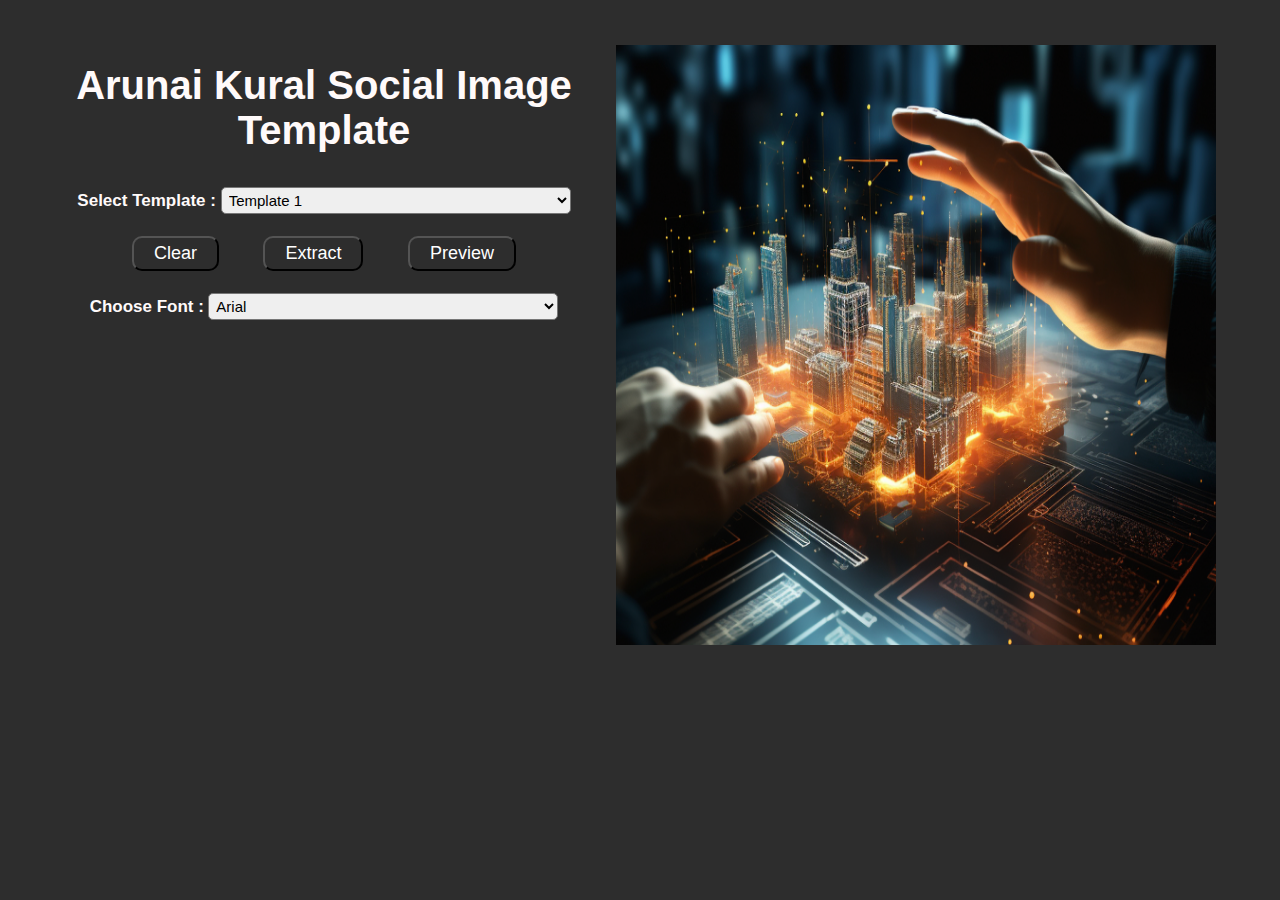
==== index.html @ 0be60213 "identify dhina" ====
<!DOCTYPE html>
<html lang="en">
<head>
    <meta charset="UTF-8">
    <meta name="viewport" content="width=device-width, initial-scale=1.0">
    <title>Trust</title>

    <link rel="preconnect" href="https://fonts.googleapis.com">
    <link rel="preconnect" href="https://fonts.gstatic.com" crossorigin>
    <link href="https://fonts.googleapis.com/css2?family=Noto+Sans+Tamil:wght@100..900&display=swap" rel="stylesheet">

    <link rel="stylesheet" href="./css/index.css">
</head>
<body>
  <h6 id="baadu">Mooditu laptop illana desktop parra mairu</h6>
  <section class="main-dashboard">
    <h1>Arunai Kural Social Image Template</h1>
      
    <nav>
      <label for="template" id="template-selector">Select Template : </label>
      <select name="template" onclick="set_template(this.value)">
        <option value="template1">Template 1</option>
        <option value="template2">Template 2</option>
        <option value="template3">Template 3</option>
      </select>
      <button onclick="clear_page()">Clear</button>
      <button onclick="extract()">Extract</button>
      <button onclick="load_image()">Preview</button>
    </nav>

    <div class="font-select">
      <label for="fontSelector">Choose Font :</label>
      <select id="fontSelector" onchange="changeFont(this.value)">
        <option value="var(--font-family1)">Arial</option>
        <option value="var(--font-family2)">Times New Roman</option>
        <option value="var(--font-family3)">Verdana</option>
        <option value="var(--font-family4)">Lucida Sans</option>
      </select>
    </div>
  </section>

  <img id="preview" src="./img/main_img.png" alt="Image Preview">

  <section class="template-section-1 template">
    <form>
        <label for="tlbrk">Top Logo Title : </label>
        <input type="text" name="tlbrk" id="inptlbrk" placeholder="Breaking"><input type="color" id="color_tlbrk"><br>
        <label for="tlplace">Top Logo Place : </label>
        <input type="text" name="tlplace" id="inptlplace" placeholder="Place"><input type="color" id="color_tlplace"><br>
        <label for="content_image">Content Image : </label>
        <input type="file" name="content_image" id="content_image" accept="image/*" onchange="main_image(this);"><br>
        <label for="place">Place : </label>
        <input type="text" name="place" id="inpplace" placeholder="Place"><input type="color" id="color_place"><br>
        <label for="headline">Headline : </label>
        <input type="text" name="headline" id="inpheadline" placeholder="Headline"><input type="color" id="color_headline"><br>
        <label for="content">Content 1 : </label>
        <input type="text" name="content" id="inpcontent1" placeholder="Content 1"><input type="color" id="color_content1"><br>
        <label for="content">Content 2 : </label>
        <input type="text" name="content" id="inpcontent2" placeholder="Content 2"><input type="color" id="color_content2"><br>
        <label for="content">Content 3 : </label>
        <input type="text" name="content" id="inpcontent3" placeholder="Content 3"><input type="color" id="color_content3"><br>
        <label for="content">Content 4 : </label>
        <input type="text" name="content" id="inpcontent4" placeholder="Content 4"><input type="color" id="color_content4"><br>
        <label for="date">Date :</label>
        <input type="date" name="date" id="inpdate" placeholder="date"><input type="color" id="color_date"><br> 
    </form>
    <div class="template_1 template-image" id="template1">
        <div class="top-logo">
            <span id="breaking-tn">
              <p id="tn-1">BREAKING</p>
              <p id="tn-2">தமிழ்நாடு</p>
            </span>
            <img id="main_logo" src="./img/logo.png" alt="">
        </div>
        <div class="main_image"><img id="main_image" src="./img/main_img.png" alt=""></div>
        <div class="head">
            <img src="./img/logo.svg" alt="" class="head_logo logo">
            <p><span class="place" id="place">Thiruvannamalai</span><br><span id="headline">This is the headline of the template</span></p>
        </div>
        <div class="content">
            <span id="content1">This is default content of the template bla bla, This is default content of the 
                template bla bla, This is default content of the template bla bla, This is default content of the</span>
            <span id="content2">bla blacksheep repeat again</span>
            <span id="content3">and again and again untill die</span>
            <span id="content4">and again and again</span>
        </div>
        <img id="credit" src="./img/credit.svg" alt="">
        <span id="date">31/12/2024</span>
    </div>
  </section>
  
  <section class="template-section-2 template">
    <form>
      <label for="date">Date :</label>
      <input type="date" name="date" id="inpdate2" placeholder="Date"><br>
      <label for="main-image">Main Image :</label>
      <input type="file" name="main-image" id="inpmain-image" onchange="main_image2(this)" placeholder="Upload Main Image"><br>
      <label for="content">Content :</label>
      <input type="text" name="content" id="inpcontent" placeholder="Content"><br>
    </form>
    
    <div class="template_2 template-image" id="template2">
        <div id="calender">
            <img src="./img/calender.png" alt="">
            <span id="date2">31/12</span>
        </div>
        <img id="logo" src="./img/logo2.png" alt="">
        <img id="today" src="./img/today.png" alt="">
        <div id="main">
          <div id="main_img">
              <img id="main_image2" src="./img/main_img.png" alt="">
          </div>
          <div class="content">
              <p id="content">பிடல் காஸ்ட்ரோ நினைவு நாள்</p>
          </div>
        </div>
        <div id="bottom">
          <img id="social_media" src="./img/social_media.png" alt="">
          <img id="bottom-logo" src="./img/logo.png" alt="">
        </div>
    </div>
  </section>

  <section class="template-section-3 template">
    <form>
      <label for="date">Date & Time :</label>
      <input type="datetime-local" name="date" id="timedate" placeholder="Date" required><br>
      <label for="main-image">News 1 Image :</label>
      <input type="file" name="main-image" onchange="news_image1(this)" placeholder="Upload Main Image"><br>
      <label for="content">News 1 Content:</label>
      <input type="text" name="content" id="inpnews1" placeholder="Content"><br>
      <label for="main-image">News 2 Image :</label>
      <input type="file" name="main-image" onchange="news_image2(this)" placeholder="Upload Main Image"><br>
      <label for="content">News 2 Content:</label>
      <input type="text" name="content" id="inpnews2" placeholder="Content"><br>
      <label for="main-image">News 3 Image :</label>
      <input type="file" name="main-image" onchange="news_image3(this)" placeholder="Upload Main Image"><br>
      <label for="content">News 3 Content:</label>
      <input type="text" name="content" id="inpnews3" placeholder="Content"><br>
      <label for="main-image">News 4 Image :</label>
      <input type="file" name="main-image" onchange="news_image4(this)" placeholder="Upload Main Image"><br>
      <label for="content">News 4 Content:</label>
      <input type="text" name="content" id="inpnews4" placeholder="Content"><br>
    </form>
    
    <div class="template_3 template-image" id="template3">
      <div id="top-head">
        <div id="top-1">
          <h1>HEADLINES</h1>
          <div id="today">
            <h2>TODAY</h2>
            <p id="datetime">
              <span id="datetime-date">01 JAN 2024 </span>
              <span> | </span>
              <span id="datetime-time"> 10:00 PM</span>
            </p>
          </div>
        </div>
        <div id="top-2">
          <img src="./img/logo2.svg" alt="">
          <h2>தலைப்பு செய்திகள்</h2>
        </div>
      </div>
      <div id="body-content">
        <div id="content">
          <div id="content-image">
            <img id="news_image1" src="./img/malavika-mohanan.webp" alt="">
          </div>
          <p id="cont1">எல்லாம் ஒரு மார்க்கமா இருக்கே.. மாஸ்டர் ஹீரோயின் மாளவிகா மோகனனின் படு கவர்ச்சியான புகைப்படங்கள்! கண்ணாடி முன்பே கட்டுடலை காட்டி...</p>
          <img id="content-logo" src="./img/logo1.png" alt="">
        </div>
        <div id="content">
          <div id="content-image">
            <img id="news_image2" src="./img/template1.jpg" alt="">
          </div>
          <p id="cont2">எல்லாம் ஒரு மார்க்கமா இருக்கே.. மாஸ்டர் ஹீரோயின் மாளவிகா மோகனனின் படு கவர்ச்சியான புகைப்படங்கள்!</p>
          <img id="content-logo" src="./img/logo1.png" alt="">
        </div>
        <div id="content">
          <div id="content-image">
            <img id="news_image3" src="./img/template2.jpeg" alt="">
          </div>
          <p id="cont3">எல்லாம் ஒரு மார்க்கமா இருக்கே.. மாஸ்டர் ஹீரோயின் மாளவிகா மோகனனின் படு கவர்ச்சியான புகைப்படங்கள்! கண்ணாடி முன்பே கட்டுடலை காட்டி</p>
          <img id="content-logo" src="./img/logo1.png" alt="">
        </div>
        <div id="content">
          <div id="content-image">
            <img id="news_image4" src="./img/template3.png" alt="">
          </div>
          <p id="cont4">எல்லாம் ஒரு மார்க்கமா இருக்கே.. மாஸ்டர் ஹீரோயின் மாளவிகா மோகனனின் படு கவர்ச்சியான புகைப்படங்கள்! கண்ணாடி முன்பே கட்டுடலை காட்டி</p>
          <img id="content-logo" src="./img/logo1.png" alt="">
        </div>
      </div>
    </div>
  </section>
  
  <script src="//ajax.googleapis.com/ajax/libs/jquery/1.9.1/jquery.min.js"></script>
  <script src="https://html2canvas.hertzen.com/dist/html2canvas.min.js"></script>
  <script src="./js/index.js"></script>

</body>
</html>
---- css/index.css ----
:root {
    --font-family1: 'Arial', sans-serif;
    --font-family2: 'Times New Roman', serif;
    --font-family3: 'Verdana', sans-serif;
    --font-family4: 'Lucida Sans', 'Lucida Sans Regular', 'Lucida Grande', 'Lucida Sans Unicode', Geneva, Verdana, sans-serif;
}
.template-image{
    font-family: var(--font-family);
}
body{
    background: #2d2d2d;
    color: snow;
    overflow: hidden;
    font-family: 'Segoe UI', Tahoma, Geneva, Verdana, sans-serif;
}
a{
    text-decoration: none;
}
button{
    padding: 5px 20px;
    border-radius: 10px;
    background: #2d2d2d;
    color: white;
    font-family:'Segoe UI', Tahoma, Geneva, Verdana, sans-serif;
    font-size: large;
    margin: 20px;
}
.main-dashboard{
    width: 50%;
    margin: 5% 0;
    text-align: center;
}
.main-dashboard h1{
    margin: 2% auto;
    text-align: center;
    margin: 5% 0;
    font-size: 40px;
}
nav{
    width: 90%;
    height: 30%;
    left: 0;
    margin: 0 5%;
}
section{
    margin: 5% 15%;
}
label{
    font-size: 17px;
    font-weight: 600;
}
input[type=text],input[type=date],input[type=datetime-local],select{
    padding: 3px;
    border-radius: 5px;
    margin: 2px 0;
    width: 350px;
    font-size: 15px;
}
input[type="file"]{
    font-size: 15px;
    margin: 5px 0;
}
.font-select{
    margin: 0px 50px;
}
#preview{
    position: fixed;
    right: 5%;
    top: 5%;
    width: 600px;
    height: 600px;
}
.template form{
    position: fixed;
    width: 50%;
    left: 10%;
    top: 50%;
}
.template form div{
    position: absolute;
    top: 0;
}
.template-image{
    position: fixed;
    top: -800px;
    right: 0px;
}



/* template 1 */


.template_1{
    width: 720px;
    height: 720px;
    background-color: #FFFFB9;
    color: #2d2d2d;
}
.template_1 .top-logo{
    position: relative;
    display: flex;
    z-index: 9;
    width: 680px;
    justify-content: space-between;
    padding: 30px 20px 0 20px;
}
.template_1 .top-logo #breaking-tn{
    display: flex;
    position: absolute;
    width: fit-content;
    margin-top: -30px;
    font-family: 'Franklin Gothic Medium', 'Arial Narrow', Arial, sans-serif;
    font-size: 23px;
    font-weight: 600;
}
.template_1 .top-logo #breaking-tn #tn-1{
    color: white;
    background-color: #0964BD;
    padding: 8px 100px 10px 10px;
    border-radius: 5px 20px 5px 5px;
}
.template_1 .top-logo #breaking-tn #tn-2{
    background-color: #DE0202;
    color: white;
    padding: 6px 10px 5px 30px;
    margin: 30px 10px 15px -100px;
    border-radius: 50px 5px 5px 0px;
}
.template_1 .top-logo #main_logo{
    position: absolute;
    width: 170px;
    height: fit-content;
    background-color: white;
    padding: 5px 10px;
    margin: -5px 0 0 490px;
    border-radius: 5px;
}
.template_1 .main_image{
    position: relative;
    z-index: 0;
    width: 650px;
    height: 300px;
    margin: 10px 35px 0 35px;
    border-radius: 10px 10px 0 0;
}
.template_1 .main_image img{
    width: 100%;
    height: 100%;
}
.head{
    position: relative;
    z-index: 9;
    width: 720px;
    /* height: 50px; */
    max-height:min-content;
    margin: -4px 0 0 0;
    padding-bottom: 10px;
    background:  linear-gradient(90deg, #9F0316,#E70D84,#9F0316);
    display: flex;
}
.head_logo{
    z-index: 99;
    position: absolute;
    width: 90px;
    height: 90px;
    margin: -20px 20px 0 30px;
}
.head p{
    color: snow;
    margin: -20px 0 0 0;
    padding: 0 0 0 130px;
    width: 560px;
    font-weight: bolder;
    font-size: 20px;
}
.place{
    background-color: #FFF200;
    border-radius: 50px;
    padding: 5px 20px 7px 20px;
    color: #2610AD;
    line-height: 40px;
}
.template_1 .content{
    z-index: 0;
    position: relative;
    text-align: center;
    font-size: 24px;
    padding: 20px 20px 10px 20px;
    height: 200px;
    font-weight: bolder;
}
.template_1 #credit{
    position: absolute;
    z-index: 99;
    bottom: 0;
    right: 0;
}
.template_1 #date{
    z-index: 99;
    position: absolute;
    font-size: 25px;
    right: 10px;
    bottom: 7px;
    font-family:'Franklin Gothic Medium', 'Arial Narrow', Arial, sans-serif;
}





/* template 2 */

.template_2{
    position: fixed;
    width: 720px;
    height: 720px;
    background-image: url('../img/bg.png');
}
.template_2 #calender{
    position: relative;
    width: 100px;
    height: 100px;
    top: 20px;
    left: 20px;
    text-align: center;
    display: flex;
    justify-content: center;
    align-items: center;
}
.template_2 #calender img{
    max-width: 100%;
    max-height: 100%;
    display: block;
    margin: 0 auto;
}
.template_2 #calender span{
    position: absolute;
    top: 65%;
    left: 50%;
    color: black;
    transform: translate(-50%, -50%);
    font-size: 20px;
    font-family: 'Franklin Gothic Medium', 'Arial Narrow', Arial, sans-serif;
    font-weight: bold;
}
.template_2 #logo{
    position: absolute;
    width: 200px;
    margin: -80px 20px 80px 500px;
}
.template_2 #today{
    z-index: 99;
    width: 360px;
    margin: 0px 180px 0px 180px;
}
.template_2 #main{
    height: 400px;
}
.template_2 #main_img{
    position: absolute;
    z-index: 99;
    width: 300px;
    height: 200px;
    margin: 0 210px;
    text-align: center;
}
.template_2 #main_img img{
    height: 200px;
    width: auto;
    border: 7px solid white;
    border-radius: 15px;
}
.template_2 .content{
    position: absolute;
    width: 500px;
    height: 240px;
    margin: 130px 110px 0 110px;
    background:  linear-gradient(120deg, rgb(211, 211, 211),#ffffff);
    color: black;
    border: 10px solid white;
    border-radius: 30px;
    text-align: center;
}
.template_2 .content #content{
    position: absolute;
    width: 400px;
    border-radius: 10px;
    font-size: 25px;
    font-weight: 800;
    padding: 80px 50px;
}
.template_2 #bottom{
    position: absolute;
    width: 720px;
}
.template_2 #social_media{
    position: absolute;
    width: 400px;
    border-radius: 0 10px 0 0;
    background-color: white;
    padding: 10px;
    top: 35px;
}
.template_2 #bottom-logo{
    position: absolute;
    width: 200px;
    background-color: white;
    padding: 5px 10px;
    border-radius: 10px 0px 0px 0px;
    right: 0;
    top: 30px;
}



/* template 3 */

.template_3{
    position: fixed;
    width: 720px;
    height: 720px;
    right: 50px;
}
.template_3 #top-head{
    text-align: left;
    background-color: #AF3821;
    width: 100%;
}
.template_3 #top-head #top-1{
    display: flex;
    background-color: #001E69;
    height: 100px;
    text-align: center;
}
.template_3 #top-head #top-1 h1{
    width: 520px;
    height: 100px;
    font-size: 90px;
    font-weight: 500;
    padding-bottom: 14px;
    margin: -15px 0 0 0;
    border-right: 3px solid white;
    border-bottom: 3px solid white;
}
.template_3 #today{
    background-color: #AF3821;
    display: grid;
    width: 200px;
    border-bottom: 2px solid white;
    height: 70px;
    text-align: center;
}
.template_3 #today h2{
    height: 68px;
    font-size: 40px;
    text-align: center;
    margin: auto;
    padding-top: 6px;
}
.template_3 #datetime{
    display: flex;
    font-size: 15px;
    text-align: center;
    background-color: #312F3D;
    padding: 4px;
    margin: -3px 0 0 0;
    font-weight: 650;
    justify-content: space-around;
    border-top: 2px solid white;
}
.template_3 #top-head #top-2{
    display: flex;
    width: 720px;
    justify-content: space-around;
    border-bottom: 2px solid white;
}
.template_3 #top-head #top-2 img{
    width: 160px;
    height: 40px;
    padding-top: 13px;
    padding-left: 20px;
    text-align: center;
}
.template_3 #top-2 h2{
    width: 500px;
    font-size: 40px;
    margin: 0;
    text-align: center;
    padding: 5px 0;
}


.template_3 #body-content{
    background-color: #1856AD;
    height: 600px;
}
.template_3 #body-content #content{
    display: flex;
    width: 720px;
    justify-content: space-around;
    border-bottom: 1px solid white;
    border-bottom-style: dotted;
    padding: 7px 0;
}
.template_3 #body-content #content #content-image{
    height: 100px;
    width: 100px;
    margin: 10px 0;
    text-align: center;
}
.template_3 #body-content #content #content-image img{
    max-height: 100px;
    max-width: 100px;
    margin: 0;
    padding: 0;
    border: 3px solid white;
}
.template_3 #body-content p{
    text-align: justify;
    width: 560px;
    margin: 0;
    margin-left: -30px;
    padding: 10px;
}
.template_3 #body-content #content #content-logo{
    position: absolute;
    width: 100px;
    right: 10px;
    padding-top: 100px;
}

#baadu{display: none;}
@media only screen and (max-width: 900px) {
    section,img,div{
        display: none;
    }
    body{
        display: block;
        background-color: black;
    }
    #baadu{
        display: block;
        font-size: 50px;
        text-align: center;
        margin-top: 50px;
        color: white;
    }
}
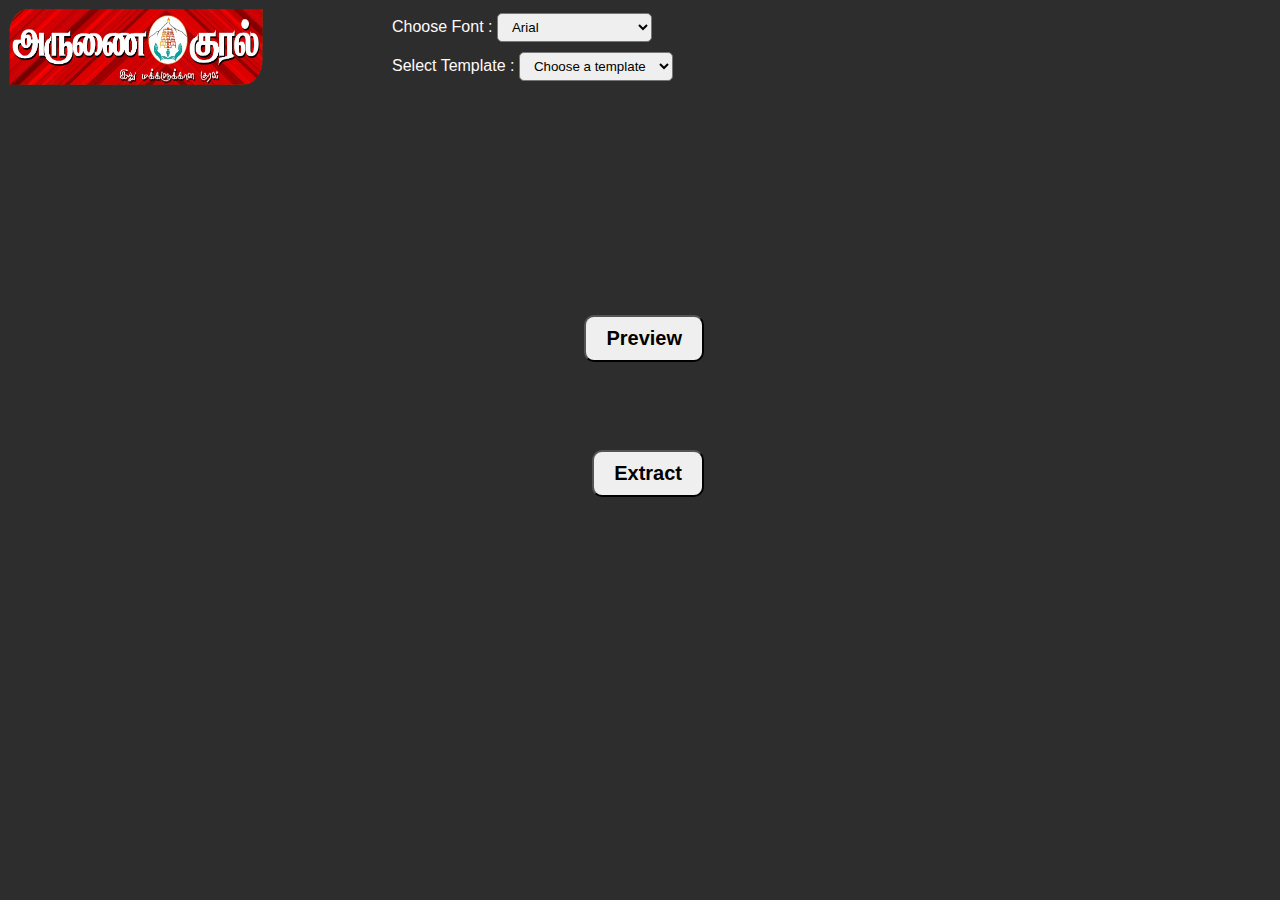
==== commit d5ae1d29: "update" ====
--- a/index.html
+++ b/index.html
@@ -1,68 +1,73 @@
 <!DOCTYPE html>
 <html lang="en">
 <head>
-    <meta charset="UTF-8">
-    <meta name="viewport" content="width=device-width, initial-scale=1.0">
-    <title>Trust</title>
-
-    <link rel="preconnect" href="https://fonts.googleapis.com">
-    <link rel="preconnect" href="https://fonts.gstatic.com" crossorigin>
-    <link href="https://fonts.googleapis.com/css2?family=Noto+Sans+Tamil:wght@100..900&display=swap" rel="stylesheet">
-
-    <link rel="stylesheet" href="./css/index.css">
+  <meta charset="UTF-8">
+  <meta name="viewport" content="width=device-width, initial-scale=1.0">
+  <title>Trust</title>
+
+  <link rel="preconnect" href="https://fonts.googleapis.com">
+  <link rel="preconnect" href="https://fonts.gstatic.com" crossorigin>
+  <link href="https://fonts.googleapis.com/css2?family=Noto+Sans+Tamil:wght@100..900&display=swap" rel="stylesheet">
+
+  <link rel="stylesheet" href="./css/index.css">
 </head>
-<body>
-  <h6 id="baadu">Mooditu laptop illana desktop parra mairu</h6>
+<body onload="page_onload()">
   <section class="main-dashboard">
-    <h1>Arunai Kural Social Image Template</h1>
-      
-    <nav>
-      <label for="template" id="template-selector">Select Template : </label>
-      <select name="template" onclick="set_template(this.value)">
-        <option value="template1">Template 1</option>
-        <option value="template2">Template 2</option>
-        <option value="template3">Template 3</option>
-      </select>
-      <button onclick="clear_page()">Clear</button>
-      <button onclick="extract()">Extract</button>
-      <button onclick="load_image()">Preview</button>
-    </nav>
-
-    <div class="font-select">
+    <img src="./img/logo2.png" alt="">
+    <div>
       <label for="fontSelector">Choose Font :</label>
       <select id="fontSelector" onchange="changeFont(this.value)">
         <option value="var(--font-family1)">Arial</option>
         <option value="var(--font-family2)">Times New Roman</option>
         <option value="var(--font-family3)">Verdana</option>
         <option value="var(--font-family4)">Lucida Sans</option>
+      </select><br>
+      <label for="template" id="template-selector">Select Template : </label>
+      <select name="template" onclick="set_template(this.value)">
+        <option selected disabled hidden>Choose a template</option>
+        <option value="template1">Template 1</option>
+        <option value="template2">Template 2</option>
+        <option value="template3">Template 3</option>
       </select>
     </div>
   </section>
 
-  <img id="preview" src="./img/main_img.png" alt="Image Preview">
+  <div class="preview">
+    <button id="extract-btn" onclick="extract()">Extract</button>
+    <button id="close_preview" onclick="close_preview()">X</button>
+    <img id="preview" src="" alt="Image Preview">
+  </div>
+  <button id="preview-btn" onclick="load_image()">Preview</button>
 
   <section class="template-section-1 template">
     <form>
-        <label for="tlbrk">Top Logo Title : </label>
-        <input type="text" name="tlbrk" id="inptlbrk" placeholder="Breaking"><input type="color" id="color_tlbrk"><br>
-        <label for="tlplace">Top Logo Place : </label>
-        <input type="text" name="tlplace" id="inptlplace" placeholder="Place"><input type="color" id="color_tlplace"><br>
-        <label for="content_image">Content Image : </label>
-        <input type="file" name="content_image" id="content_image" accept="image/*" onchange="main_image(this);"><br>
-        <label for="place">Place : </label>
-        <input type="text" name="place" id="inpplace" placeholder="Place"><input type="color" id="color_place"><br>
-        <label for="headline">Headline : </label>
-        <input type="text" name="headline" id="inpheadline" placeholder="Headline"><input type="color" id="color_headline"><br>
-        <label for="content">Content 1 : </label>
-        <input type="text" name="content" id="inpcontent1" placeholder="Content 1"><input type="color" id="color_content1"><br>
-        <label for="content">Content 2 : </label>
-        <input type="text" name="content" id="inpcontent2" placeholder="Content 2"><input type="color" id="color_content2"><br>
-        <label for="content">Content 3 : </label>
-        <input type="text" name="content" id="inpcontent3" placeholder="Content 3"><input type="color" id="color_content3"><br>
-        <label for="content">Content 4 : </label>
-        <input type="text" name="content" id="inpcontent4" placeholder="Content 4"><input type="color" id="color_content4"><br>
-        <label for="date">Date :</label>
-        <input type="date" name="date" id="inpdate" placeholder="date"><input type="color" id="color_date"><br> 
+      <h2>Content Form</h2>
+      <label for="tlbrk">Top Logo Title : </label>
+      <input type="text" name="tlbrk" id="inptlbrk" placeholder="Breaking"><input type="color" id="color_tlbrk"><br>
+      <label for="tlplace">Top Logo Place : </label>
+      <input type="text" name="tlplace" id="inptlplace" placeholder="Place"><input type="color" id="color_tlplace"><br>
+      <label for="content_image">Content Image : </label>
+      <input type="file" name="content_image" id="content_image" accept="image/*" onchange="input_image(this,'main_image');"><br>
+      <label for="place">Place : </label>
+      <input type="text" name="place" id="inpplace" placeholder="Place"><input type="color" id="color_place"><br>
+      <label for="headline">Headline : </label>
+      <input type="text" name="headline" id="inpheadline" placeholder="Headline"><input type="color" id="color_headline"><br>
+      <label for="headline-font-size">Headline Font Size : </label>
+      <input type="number" name="headline-font-size" id="inpheadline-font-size" placeholder="Font Size"><br>
+      <label for="content">Content 1 : </label>
+      <input type="text" name="content" id="inpcontent1" placeholder="Content 1"><input type="color" id="color_content1"><br>
+      <label for="content">Content 2 : </label>
+      <input type="text" name="content" id="inpcontent2" placeholder="Content 2"><input type="color" id="color_content2"><br>
+      <label for="content">Content 3 : </label>
+      <input type="text" name="content" id="inpcontent3" placeholder="Content 3"><input type="color" id="color_content3"><br>
+      <label for="content">Content 4 : </label>
+      <input type="text" name="content" id="inpcontent4" placeholder="Content 4"><input type="color" id="color_content4"><br>
+      <label for="content-font-size">Content Font Size : </label>
+      <input type="number" name="content-font-size" id="inpcontent-font-size" placeholder="Font Size"><br>
+      <label for="credit_image">Credit Image : </label>
+      <input type="file" name="credit_image" accept="image/*" onchange="input_image(this,'credit_image');"><br>
+      <label for="date">Date :</label>
+      <input type="date" name="date" id="inpdate" placeholder="date"><input type="color" id="color_date"><br> 
     </form>
     <div class="template_1 template-image" id="template1">
         <div class="top-logo">
@@ -84,17 +89,21 @@
             <span id="content3">and again and again untill die</span>
             <span id="content4">and again and again</span>
         </div>
-        <img id="credit" src="./img/credit.svg" alt="">
+        <div class="credit">
+          <img id="credit_image" src="./img/credit-temp.svg" alt="">
+        </div>
+        <img id="credit-sm" src="./img/credit-sm.svg" alt="">
         <span id="date">31/12/2024</span>
     </div>
   </section>
   
   <section class="template-section-2 template">
     <form>
+      <h2>Content Form</h2>
       <label for="date">Date :</label>
       <input type="date" name="date" id="inpdate2" placeholder="Date"><br>
       <label for="main-image">Main Image :</label>
-      <input type="file" name="main-image" id="inpmain-image" onchange="main_image2(this)" placeholder="Upload Main Image"><br>
+      <input type="file" name="main-image" id="inpmain-image" onchange="input_image(this,'main_image2')" placeholder="Upload Main Image"><br>
       <label for="content">Content :</label>
       <input type="text" name="content" id="inpcontent" placeholder="Content"><br>
     </form>
@@ -123,22 +132,23 @@
 
   <section class="template-section-3 template">
     <form>
+      <h2>Content Form</h2>
       <label for="date">Date & Time :</label>
       <input type="datetime-local" name="date" id="timedate" placeholder="Date" required><br>
       <label for="main-image">News 1 Image :</label>
-      <input type="file" name="main-image" onchange="news_image1(this)" placeholder="Upload Main Image"><br>
+      <input type="file" name="main-image" onchange="input_image(this,'news_image1')" placeholder="Upload Main Image"><br>
       <label for="content">News 1 Content:</label>
       <input type="text" name="content" id="inpnews1" placeholder="Content"><br>
       <label for="main-image">News 2 Image :</label>
-      <input type="file" name="main-image" onchange="news_image2(this)" placeholder="Upload Main Image"><br>
+      <input type="file" name="main-image" onchange="input_image(this,'news_image2')" placeholder="Upload Main Image"><br>
       <label for="content">News 2 Content:</label>
       <input type="text" name="content" id="inpnews2" placeholder="Content"><br>
       <label for="main-image">News 3 Image :</label>
-      <input type="file" name="main-image" onchange="news_image3(this)" placeholder="Upload Main Image"><br>
+      <input type="file" name="main-image" onchange="input_image(this,'news_image3')" placeholder="Upload Main Image"><br>
       <label for="content">News 3 Content:</label>
       <input type="text" name="content" id="inpnews3" placeholder="Content"><br>
       <label for="main-image">News 4 Image :</label>
-      <input type="file" name="main-image" onchange="news_image4(this)" placeholder="Upload Main Image"><br>
+      <input type="file" name="main-image" onchange="input_image(this,'news_image4')" placeholder="Upload Main Image"><br>
       <label for="content">News 4 Content:</label>
       <input type="text" name="content" id="inpnews4" placeholder="Content"><br>
     </form>
--- a/css/index.css
+++ b/css/index.css
@@ -9,82 +9,95 @@
     font-family: var(--font-family);
 }
 body{
+    width: 100%;
     background: #2d2d2d;
     color: snow;
     overflow: hidden;
     font-family: 'Segoe UI', Tahoma, Geneva, Verdana, sans-serif;
 }
-a{
-    text-decoration: none;
-}
-button{
-    padding: 5px 20px;
-    border-radius: 10px;
-    background: #2d2d2d;
-    color: white;
-    font-family:'Segoe UI', Tahoma, Geneva, Verdana, sans-serif;
-    font-size: large;
-    margin: 20px;
-}
-.main-dashboard{
-    width: 50%;
-    margin: 5% 0;
-    text-align: center;
-}
-.main-dashboard h1{
-    margin: 2% auto;
-    text-align: center;
-    margin: 5% 0;
-    font-size: 40px;
-}
-nav{
-    width: 90%;
-    height: 30%;
-    left: 0;
-    margin: 0 5%;
-}
-section{
-    margin: 5% 15%;
-}
-label{
-    font-size: 17px;
-    font-weight: 600;
-}
-input[type=text],input[type=date],input[type=datetime-local],select{
-    padding: 3px;
-    border-radius: 5px;
-    margin: 2px 0;
-    width: 350px;
-    font-size: 15px;
-}
-input[type="file"]{
-    font-size: 15px;
-    margin: 5px 0;
-}
-.font-select{
-    margin: 0px 50px;
-}
-#preview{
-    position: fixed;
-    right: 5%;
-    top: 5%;
-    width: 600px;
-    height: 600px;
-}
-.template form{
-    position: fixed;
-    width: 50%;
-    left: 10%;
-    top: 50%;
-}
-.template form div{
-    position: absolute;
-    top: 0;
-}
-.template-image{
-    position: fixed;
-    top: -800px;
-    right: 0px;
+
+
+@media only screen and (min-width: 900px) {
+    .main-dashboard{
+        width: 100%;
+        display: flex;
+    }
+    .main-dashboard img{
+        width: 20%;
+    }
+    .main-dashboard div{
+        margin: auto 10%;
+    }
+    .main-dashboard select{
+        margin: 5px 0;
+        padding: 5px 10px;
+        border-radius: 5px;
+    }
+    .main-dashboard button{
+        height: fit-content;
+        padding: 5px 10px;
+    }
+    
+    
+    #preview-btn{
+        position: absolute;
+        right: 45%;
+        top: 35%;
+        padding: 10px 20px;
+        font-weight: 600;
+        font-size: 20px;
+        border-radius: 10px;
+    }
+    .preview{
+        z-index: 99;
+        position: fixed;
+        display: block;
+        width: 50%;
+        margin: 0 50%;
+        padding: 2%;
+        text-align: center;
+    }
+    .preview #extract-btn{
+        position: fixed;
+        right: 45%;
+        top: 50%;
+        padding: 10px 20px;
+        font-weight: 600;
+        font-size: 20px;
+        border-radius: 10px;
+    }
+    .preview img{
+        position: fixed;
+        width: 500px;
+        height: 500px;
+        right: 2%;
+        top: 10%;
+        margin: 2% auto;
+    }
+    .preview #close_preview{
+        display: none;
+        position: absolute;
+        top: 5%;
+        right: 5%;
+        font-weight: 800;
+        width: fit-content;
+    }
+    
+    
+    
+    .template form{
+        margin: 5% 10%;
+    }
+    .template form div{
+        position: absolute;
+        top: 0;
+    }
+    .template-image{
+        position: fixed;
+        top: -800px;
+        right: 0px;
+    }
+    
 }
 
 
@@ -143,10 +156,11 @@
     width: 650px;
     height: 300px;
     margin: 10px 35px 0 35px;
+    text-align: center;
     border-radius: 10px 10px 0 0;
 }
 .template_1 .main_image img{
-    width: 100%;
+    width: fit-content;
     height: 100%;
 }
 .head{
@@ -191,7 +205,18 @@
     height: 200px;
     font-weight: bolder;
 }
-.template_1 #credit{
+.template_1 .credit{
+    position: absolute;
+    width: 720px;
+    height: 96px;
+    text-align: center;
+    bottom: 40px;
+}
+.template_1 .credit img{
+    height: 96px;
+    width: fit-content;
+}
+.template_1 #credit-sm{
     position: absolute;
     z-index: 99;
     bottom: 0;
@@ -431,20 +456,90 @@
     padding-top: 100px;
 }
 
-#baadu{display: none;}
 @media only screen and (max-width: 900px) {
-    section,img,div{
-        display: none;
-    }
-    body{
-        display: block;
-        background-color: black;
-    }
-    #baadu{
-        display: block;
-        font-size: 50px;
-        text-align: center;
-        margin-top: 50px;
-        color: white;
+        
+    .main-dashboard{
+        width: 100%;
+        display: grid;
+    }
+    .main-dashboard img{
+        width: 90%;
+        margin: auto;
+    }
+    .main-dashboard div{
+        margin: 5% 10%;
+    }
+    .main-dashboard select{
+        margin: 5px 0;
+        padding: 5px 10px;
+        border-radius: 5px;
+    }
+    .main-dashboard button{
+        height: fit-content;
+        padding: 5px 10px;
+    }
+
+
+    #preview-btn{
+        position: absolute;
+        z-index: 90;
+        top: 30%;
+        right: 5%;
+        padding: 5px 15px;
+        font-weight: 600;
+        font-size: 15px;
+        border-radius: 10px;
+    }
+    .preview{
+        z-index: 99;
+        position: fixed;
+        width: 90%;
+        padding: 2%;
+        top: 25%;
+        left: 0;
+        margin: 2%;
+        border: 2px solid white;
+        background-color: #2d2d2d;
+    }
+    .preview #extract-btn{
+        top: 2%;
+        left: 2%;
+        padding: 5px 10px;
+        border-radius: 5px;
+        font-size: 13px;
+        font-weight: 600;
+    }
+    .preview img{
+        width: 95%;
+        height: auto;
+        margin: 10% auto 2% auto;
+    }
+    .preview #close_preview{
+        position: absolute;
+        top: 2%;
+        right: 2%;
+        font-weight: 800;
+        width: fit-content;
+    }
+
+
+
+    .template{
+        position: absolute;
+        margin: 0;
+        padding: 0;
+    }
+    .template form{
+        margin: 0;
+        padding: 0 0 0 3%;
+    }
+    .template form div{
+        position: absolute;
+        top: 0;
+    }
+    .template-image{
+        position: fixed;
+        top: -800px;
+        right: 0px;
     }
 }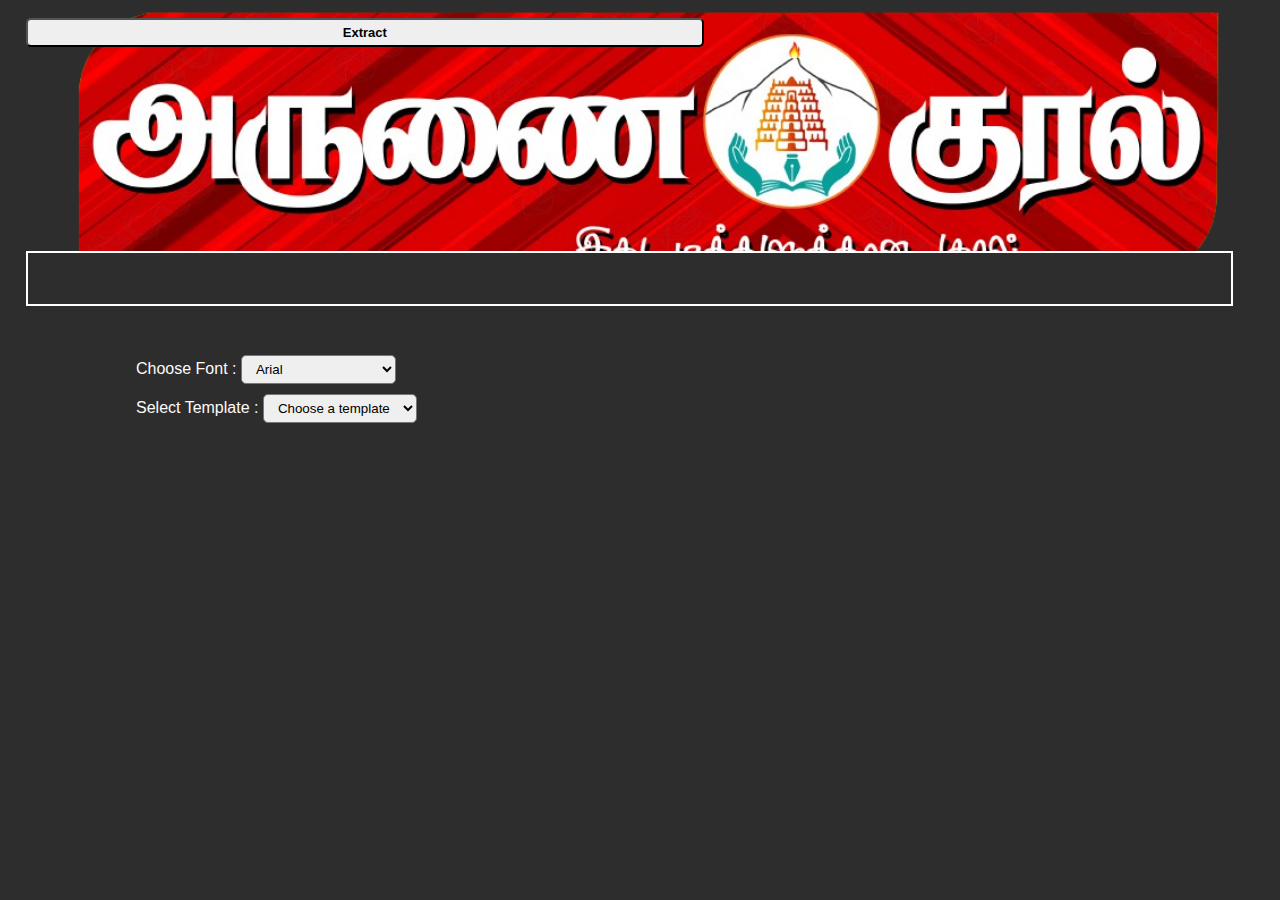
==== commit dadc9831: "update template 4" ====
--- a/index.html
+++ b/index.html
@@ -28,6 +28,7 @@
         <option value="template1">Template 1</option>
         <option value="template2">Template 2</option>
         <option value="template3">Template 3</option>
+        <option value="template4">Template 4</option>
       </select>
     </div>
   </section>
@@ -35,7 +36,9 @@
   <div class="preview">
     <button id="extract-btn" onclick="extract()">Extract</button>
     <button id="close_preview" onclick="close_preview()">X</button>
-    <img id="preview" src="" alt="Image Preview">
+    <div class="preview-img">
+      <img id="preview" src="" alt="Image Preview">
+    </div>
   </div>
   <button id="preview-btn" onclick="load_image()">Preview</button>
 
@@ -77,12 +80,13 @@
             </span>
             <img id="main_logo" src="./img/logo.png" alt="">
         </div>
+        <P id="water-mark">JUST NOW SALEM</P>
         <div class="main_image"><img id="main_image" src="./img/main_img.png" alt=""></div>
         <div class="head">
             <img src="./img/logo.svg" alt="" class="head_logo logo">
             <p><span class="place" id="place">Thiruvannamalai</span><br><span id="headline">This is the headline of the template</span></p>
         </div>
-        <div class="content">
+        <div class="content"> 
             <span id="content1">This is default content of the template bla bla, This is default content of the 
                 template bla bla, This is default content of the template bla bla, This is default content of the</span>
             <span id="content2">bla blacksheep repeat again</span>
@@ -117,16 +121,15 @@
         <img id="today" src="./img/today.png" alt="">
         <div id="main">
           <div id="main_img">
-              <img id="main_image2" src="./img/main_img.png" alt="">
+            <p id="water-mark" style="top: -50px;">JUST NOW SALEM</p>
+            <img id="main_image2" src="./img/main_img.png" alt="">
           </div>
           <div class="content">
               <p id="content">பிடல் காஸ்ட்ரோ நினைவு நாள்</p>
           </div>
         </div>
-        <div id="bottom">
-          <img id="social_media" src="./img/social_media.png" alt="">
-          <img id="bottom-logo" src="./img/logo.png" alt="">
-        </div>
+        <img id="social_media" src="./img/credit-sm-.svg" alt="">
+        <img id="bottom-logo" src="./img/logo.png" alt="">
     </div>
   </section>
 
@@ -203,6 +206,35 @@
       </div>
     </div>
   </section>
+
+  <section class="template-section-4 template">
+    <form>
+      <label for="main-image">Image : </label>
+      <input type="file" name="main-image" onchange="input_image(this,'template_4-image')" placeholder="Upload Main Image"><br>
+      <label for="content">Content 1 : </label>
+      <input type="text" name="content" id="t-4-inpcontent1" placeholder="Content 1"><input type="color" id="t-4-color_content1"><br>
+      <label for="content">Content 2 : </label>
+      <input type="text" name="content" id="t-4-inpcontent2" placeholder="Content 2"><input type="color" id="t-4-color_content2"><br>
+      <label for="content">Content 3 : </label>
+      <input type="text" name="content" id="t-4-inpcontent3" placeholder="Content 3"><input type="color" id="t-4-color_content3"><br>
+      <label for="content-font-size">Content Font Size : </label>
+      <input type="number" name="content-font-size" id="t-4-inpcontent-font-size" placeholder="Font Size"><br>
+    </form>
+    <div class="template_4 template-image" id="template4">
+      <div class="main_img">
+        <img id="template_4-image" src="./img/Image.jpg" alt="">
+      </div>
+      <img id="template_4-logo" src="./img/logo2.svg" alt="">
+      <p><span style="background-color: #89010D;color:#D2DBD2;padding:5px 10px;border-radius:10px 0 0 10px;">BREAKING</span><span style="background-color: #D2DBD2;color:#89010D;padding:5px 10px;border-radius:0 10px 10px 0;">NEWS</span></p>
+      <div id="t-4-content">
+        <h1 id="template4-content">
+          <span id="t-4-content1">எல்லையில் நுழைந்த மியான்மர் ராணுவம்.. மத்திய அரசு எடுத்த அதிரடி முடிவு...</span>
+          <span id="t-4-content2"></span>
+          <span id="t-4-content3"></span>
+        </h1>
+      </div>
+    </div>
+  </section>
   
   <script src="//ajax.googleapis.com/ajax/libs/jquery/1.9.1/jquery.min.js"></script>
   <script src="https://html2canvas.hertzen.com/dist/html2canvas.min.js"></script>
--- a/css/index.css
+++ b/css/index.css
@@ -16,6 +16,20 @@
     font-family: 'Segoe UI', Tahoma, Geneva, Verdana, sans-serif;
 }
 
+#water-mark{
+    z-index: 99;
+    color: white;
+    position: absolute;
+    text-align: center;
+    padding-top: 100px;
+    margin: auto;
+    font-size: 40px;
+    justify-content: center;
+    width: 100%;
+    opacity: 0.2;
+    font-weight: bolder;
+    font-family:Verdana, Geneva, Tahoma, sans-serif;
+}
 
 @media only screen and (min-width: 900px) {
     .main-dashboard{
@@ -66,13 +80,17 @@
         font-size: 20px;
         border-radius: 10px;
     }
-    .preview img{
+    .preview .preview-img{
         position: fixed;
         width: 500px;
         height: 500px;
         right: 2%;
         top: 10%;
         margin: 2% auto;
+    }
+    .preview .preview-img img{
+        max-width: 100%;
+        max-height: 100%;
     }
     .preview #close_preview{
         display: none;
@@ -84,7 +102,7 @@
     }
     
     
-    
+
     .template form{
         margin: 5% 10%;
     }
@@ -157,6 +175,7 @@
     height: 300px;
     margin: 10px 35px 0 35px;
     text-align: center;
+    background-color: white;
     border-radius: 10px 10px 0 0;
 }
 .template_1 .main_image img{
@@ -209,6 +228,7 @@
     position: absolute;
     width: 720px;
     height: 96px;
+    background-color: white;
     text-align: center;
     bottom: 40px;
 }
@@ -286,9 +306,9 @@
 .template_2 #main_img{
     position: absolute;
     z-index: 99;
-    width: 300px;
+    width: 400px;
     height: 200px;
-    margin: 0 210px;
+    margin: 0 160px;
     text-align: center;
 }
 .template_2 #main_img img{
@@ -316,26 +336,21 @@
     font-weight: 800;
     padding: 80px 50px;
 }
-.template_2 #bottom{
-    position: absolute;
-    width: 720px;
-}
 .template_2 #social_media{
     position: absolute;
-    width: 400px;
-    border-radius: 0 10px 0 0;
-    background-color: white;
-    padding: 10px;
-    top: 35px;
+    width: 720px;
+    height: 720px;
+    top: 0;
+    right: 0;
 }
 .template_2 #bottom-logo{
     position: absolute;
-    width: 200px;
+    width: 170px;
     background-color: white;
     padding: 5px 10px;
     border-radius: 10px 0px 0px 0px;
     right: 0;
-    top: 30px;
+    bottom: 0;
 }
 
 
@@ -456,7 +471,73 @@
     padding-top: 100px;
 }
 
-@media only screen and (max-width: 900px) {
+
+
+/* template 4 */
+
+.template_4{
+    z-index: 99;
+    position: fixed;
+    margin: auto;
+    border: 2px solid white;
+    width: 920px;
+    height: 512px;
+    top: 40%;
+    right: -100%;
+    background-image: linear-gradient(to right, #8A59F1, #63DFDE);
+    display: flex;
+    justify-content: center;
+    align-items: center;
+}
+.template_4 .main_img{
+    position: absolute;
+    height: 512px;
+    width: 460px;
+    left: 0;
+    display: flex;
+    justify-content: center;
+    align-items: center;
+}
+.template_4 .main_img img{
+    max-height: 100%;
+    max-width: 100%;
+    margin: auto;
+    border-radius: 0 25px 25px 0;
+}
+.template_4 #template_4-logo{
+    z-index: 9;
+    width: 150px;
+    left: 5px;
+    bottom: 5px;
+    position: absolute;
+}
+.template_4 p{
+    z-index: 9;
+    position: absolute;
+    width: 50%;
+    right: 46px;
+    top: -15px;
+    font-size: 30px;
+    text-align: center;
+    font-weight: bolder;
+}
+.template_4 #t-4-content{
+    z-index: 8;
+    position: absolute;
+    right: 30px;
+    height: 450px;
+    width: 450px;
+    text-align: center;
+    background-image: linear-gradient(to right, #8A59F1, #63DFDE);
+    border: 2px solid white;
+    border-radius: 20px;
+}
+.template #t-4-content h1{
+    padding: 10px 20px;
+    font-size: 30px;
+}
+
+@media only screen and (max-width: 1280px) {
         
     .main-dashboard{
         width: 100%;
@@ -542,4 +623,9 @@
         top: -800px;
         right: 0px;
     }
-}+}
+
+.preview img{
+    opacity: 1;
+}
+
